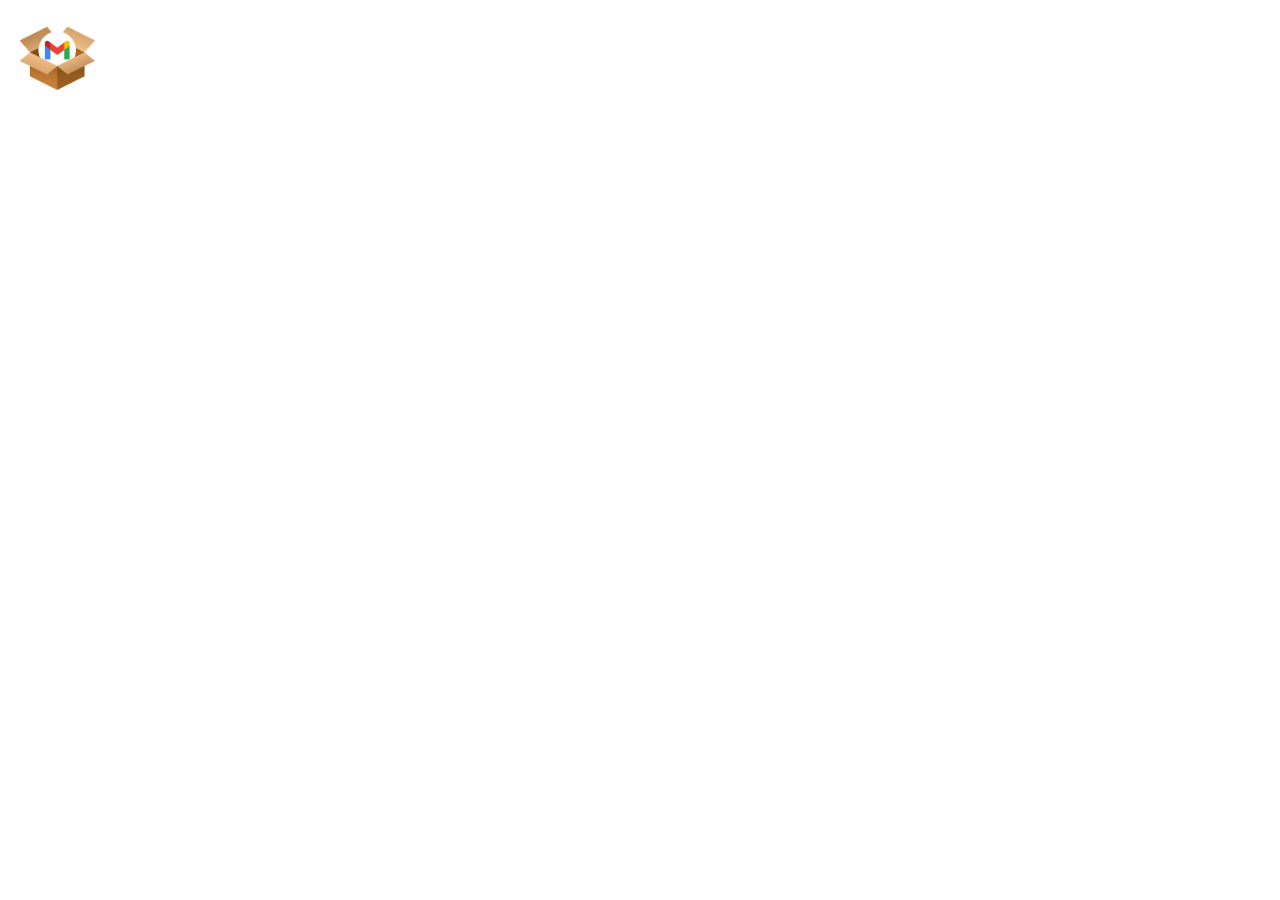
==== contact.html @ 54a71a63 "added image" ====
<!DOCTYPE html>
<html lang="en">
<head>
    <meta charset="UTF-8">
    <meta name="viewport" content="width=device-width, initial-scale=1.0">
    <title>Contact Us</title>
</head>

<body>

    <a href="mailto:mohammedarabella@outlook.com">
        <img src="./images/gmail.webp" alt="Gmail" width="100" height="100">
    </a>

</body>
</html>
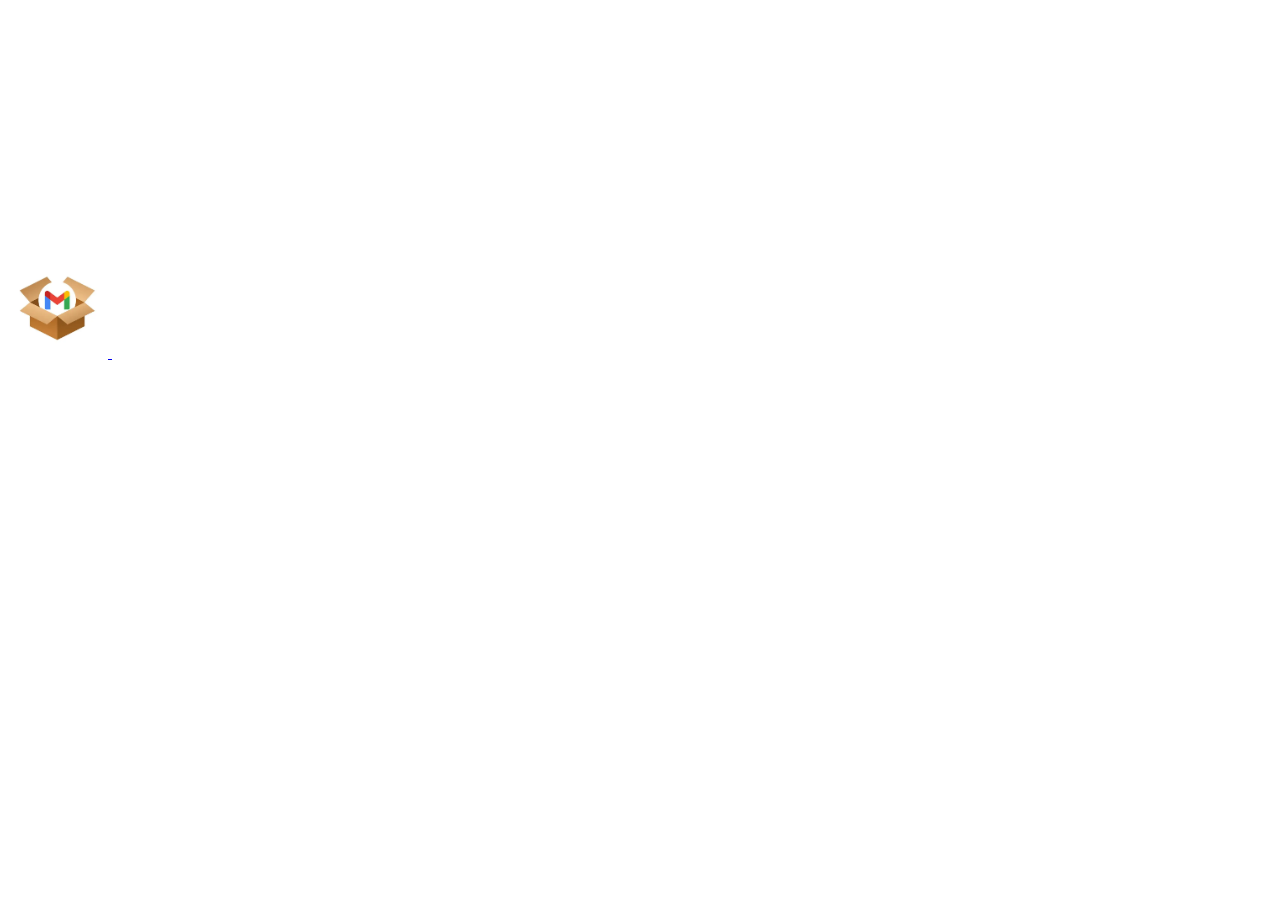
==== commit 81ca34df: "added a location" ====
--- a/contact.html
+++ b/contact.html
@@ -12,5 +12,15 @@
         <img src="./images/gmail.webp" alt="Gmail" width="100" height="100">
     </a>
 
+    <iframe
+            src="https://www.google.com/maps/embed?pb=!1m18!1m12!1m3!1d3469.288492820755!2d30.3654115!3d-29.595298699999997!2m3!1f0!2f0!3f0!3m2!1i1024!2i768!4f13.1!3m3!1m2!1s0x1ef6bca26bf3821b%3A0xc317432c9403899f!2sPro%20Plumber%20Pietermaritzburg!5e0!3m2!1sen!2sza!4v1788174174498!5m2!1sen!2sza"
+            width="500"
+            height="350"
+            style="border:0;"
+            allowfullscreen=""
+            loading="lazy"
+            referrerpolicy="strict-origin-when-cross-origin">
+        </iframe>
+
 </body>
 </html>
